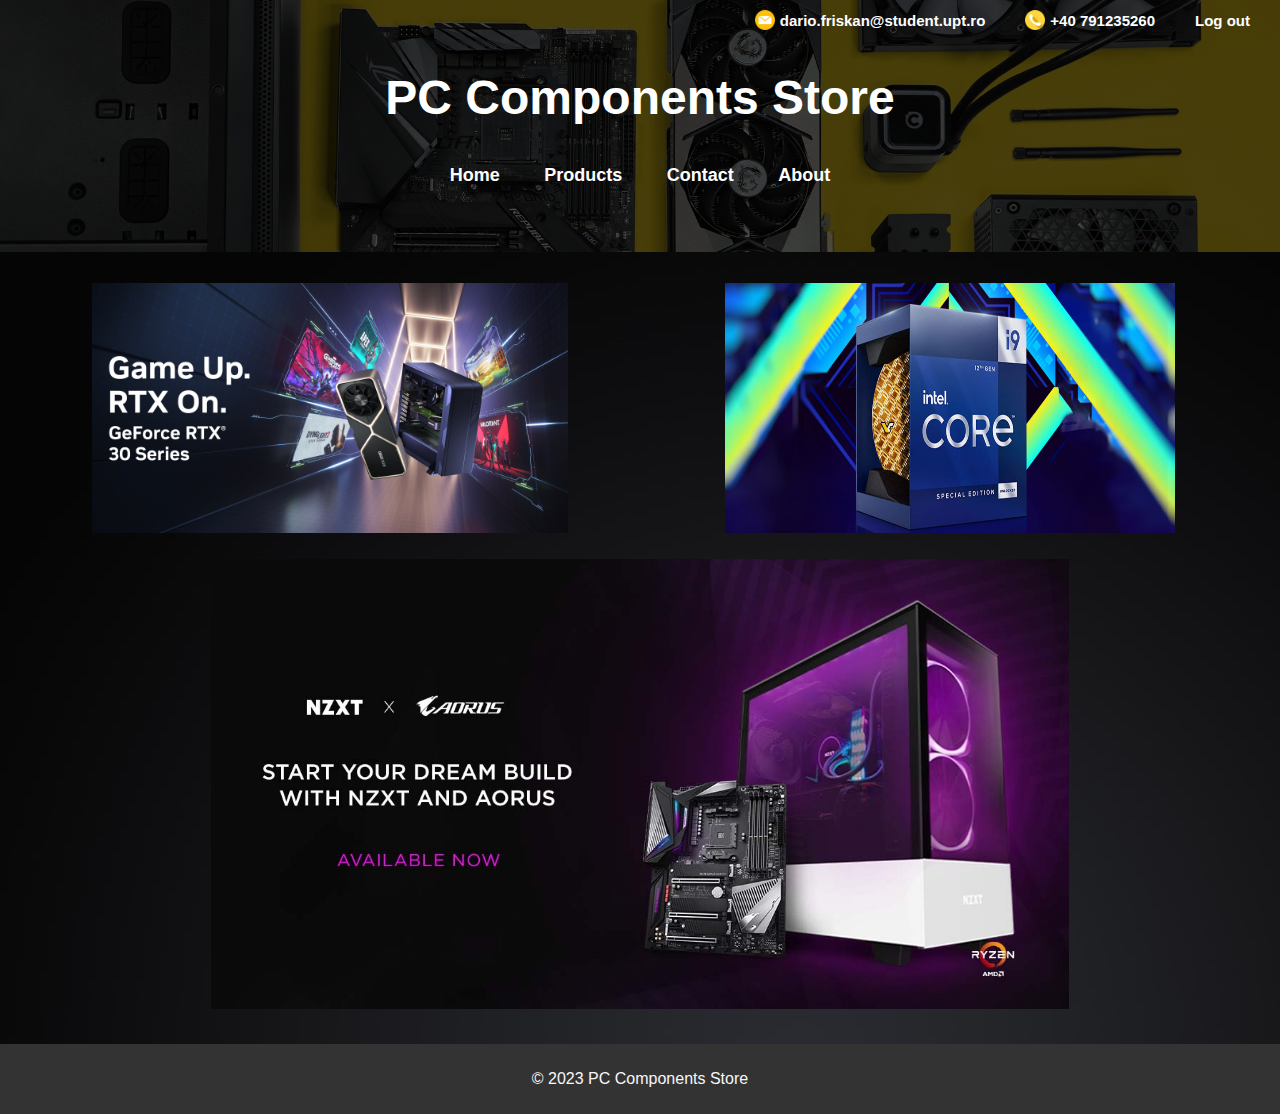
==== index.html @ 93e3ca14 "Continuare de pe GitLab" ====
<!DOCTYPE html>
<html lang="en">
<head>
    <meta charset="UTF-8">
    <meta name="viewport" content="width=device-width, initial-scale=1.0">
    <title>Products - PC Components Store</title>
    <link rel="stylesheet" href="css/style.css">
</head>
<body>
    <header>
        <div class="contact-info">
            <a href="mailto:dario.friskan@student.upt.ro">
                <img src="images\email.png" alt="Email">dario.friskan@student.upt.ro
            </a>
            <a href="tel:+40 791235260">
                <img src="images\phone-call.png" alt="Phone">+40 791235260
            </a>
            <a href="login.html">Log out</a>
        </div>
        <h1>PC Components Store</h1>
        <nav>
            <ul>
                <li><a href="index.html">Home</a></li>
                <li><a href="products.html">Products</a></li> 
                <li><a href="contact.html">Contact</a></li>
                <li><a href="about.html">About</a></li>
            </ul>
            <button id="menu-button">&#9776;</button>
        </nav>
    </header>
    <main class="custom-main">
        <section class="banners">
            <div class="banner" onclick="location.href='products.html';">
                <img src="images/bannernvidia.jpg" alt="Banner 1" height="250">
            </div>

            <div class="banner" onclick="location.href='products.html';">
                <img src="images/intelbanner.jpg" alt="Banner 2" height="250" width="450">
            </div>

            <div class="banner full-width" onclick="location.href='products.html';">
                <img src="images/nzxtbanner.jpg" alt="Banner 3" height="450">
            </div>
        </section>
    </main>

    <footer>
        <p>&copy; 2023 PC Components Store</p>
    </footer>
    <script src="button.js"></script>
</body>
</html>
---- css/style.css ----
body {
    font-family: Arial, sans-serif;
    margin: 0;
    padding: 0;
}

header {
    background: linear-gradient(rgba(0, 0, 0, 0.7), rgba(0, 0, 0, 0.7)), url('../images/home.jpg');
    background-size: cover;
    background-position: center;
    color: #fff;
    text-align: center;
    padding: 100px 0;
}

header h1 {
    font-size: 60px;
    margin: 20px 0;
}

header p {
    font-size: 24px;
    margin: 10px 0;
}

header a {
    display: block;
    color: #fff;
    text-decoration: none;
    font-size: 20px;
    margin: 10px 0;
}
/*  hamb button */
button#menu-button {
    display: block;
    background: none;
    border: none;
    font-size: 24px;
    color: #fff;
    cursor: pointer;
    position: absolute;
    top: 10px; 
    left: 10px; 
    z-index: 1; 
}

nav ul {
    list-style-type: none;
    padding: 0;
    display: none;
}

nav ul li {
    display: inline;
    margin-right: 10px 0;
}

nav a {
    text-decoration: none;
    color: #fff;
    font-weight: bold;
}

button#menu-button {
    display: none;
    background-color: none;
    border: none;
    font-size: 24px;
    color: #fff;
    cursor: pointer;
    padding: 10px;
}

/* responsive mic */
@media screen and (max-width: 768px) {
    button#menu-button {
        display: block;
    }
    nav ul {
        display: none;
    }

    nav ul li {
        display: block;
        margin: 10px 0;
    }
    button#menu-button {
        display: none;
    }
    header {
        padding: 60px 0;
    }

    header h1 {
        font-size: 40px;
        margin: 10px 0;
    }

    header p {
        font-size: 18px;
        margin: 5px 0;
    }

    header a {
        font-size: 16px;
        margin: 5px 0;
    }
}


/* responsive (PC) */
@media screen and (min-width: 769px) {
    header {
        padding: 50px 0;
    }

    header h1 {
        font-size: 48px;
        margin: 20px 0 40px 0;
    }

    header p {
        font-size: 20px;
        margin: 5px 0;
    }

    header a {
        display: inline;
        font-size: 18px;
        margin: 0 20px;
    }
}

main{
    padding: 20px;
}

.custom-main{
    
    background-image: url("../images/backgr.jpg");
    
}

.contact-info {
    display: flex;
    position: absolute;
    top: 10px;
    right: 10px;
    color: #fff;
    font-size: 14px; 
}

.contact-info a {
    display: flex;
    align-items: center; 
    margin-right: 20px;
    font-size: 15px;
    font-weight: bold;
    color: #fff;
    text-decoration: none;
}


.contact-info img {
    width: 20px; 
    height: 20px; 
    margin-right: 5px;
}

.product-list {
    display: grid;
    grid-template-columns: repeat(auto-fit, minmax(48%, 1fr));
    gap: 20px; 
}

#productsbutton {
    background-color: #ffcc00; 
    color: #333;
    border: none;
    padding: 10px 20px;
    border-radius: 5px; /* butoane rotunde :)) */
    cursor: pointer;
    font-weight: bold;
    transition: background-color 0.3s;
}
.product-list button:hover {
    background-color: #ffdb4d; 
}

.product-card {
    border: 1px solid #ccc;
    padding: 20px;
    text-align: center;
    border-radius: 10px; 
    background-color: #fff; 
    box-shadow: 0 2px 4px rgba(0, 0, 0, 0.1); 
}
.product-card img {
    max-width: 100%;
    border-radius: 5px; 
}
.product-card h2 {
    color: #333;
}
.product-card button {
    background-color: #ffcc00; 
    color: #333;
    border: none;
    padding: 10px 20px;
    border-radius: 5px; 
    cursor: pointer;
    font-weight: bold;
    transition: background-color 0.3s;
}
.product-card button:hover {
    background-color: #ffdb4d; 
}

/* containerul pt bannere */
.banners {
    display: flex;
    flex-wrap: wrap; /* elementele unul sub altul */
    align-items: center; /* centralizare pe axa orizont*/
    justify-content: center; /* spatiu intre bannere */
}

/*  banner */
.banner {
    flex: 1;
    width: 100%; 
    border: none;
    padding: 10px;
    text-align: center;
    margin: 1px; 
    transition: transform 0.2s;
    cursor: pointer;
}

.full-width {
    width: 100%;
}

.banner:hover {
    transform: scale(1.05);
}

.banner-container {
    width: 400px;
    height: 200px;
    overflow: hidden;
    position: relative;
}

.banner-image {
    width: 100%;
    height: auto;
    transition: opacity 1s ease;
}


footer {
    background-color: #333;
    color: #f8f6f6;
    text-align: center;
    padding: 10px;
}

/* login.html */

.login-form {
    background-color: #ffffff;
    padding: 20px;
    border-radius: 10px;
    box-shadow: 0 4px 8px rgba(0, 0, 0, 0.2);
}

.login-form form {
    max-width: 400px;
    margin: 0 auto;
}

.login-form label {
    display: block;
    margin-bottom: 5px;
    font-weight: bold;
}

.login-form input[type="text"],
.login-form input[type="password"],
.login-form input[type="email"]{
    width: 100%;
    padding: 10px;
    margin-bottom: 15px;
    border: 1px solid #ccc;
    border-radius: 5px;
}

.login-form button {
    background-color: #ffcc00;
    color: #333;
    border: none;
    padding: 10px 20px;
    border-radius: 5px;
    cursor: pointer;
    font-weight: bold;
    transition: background-color 0.3s;
}

.login-form button:hover {
    background-color: #ffdb4d;
}

.login-form {
    text-align: center;
}

.login-form button[type="submit"] {
    margin-bottom: 10px;
}

.login-form .register-button {
    display: inline-block;
}


/* contact.html */

        .contact-form {
            background-color: #f5f5f5;
            padding: 20px;
            border-radius: 10px;
            box-shadow: 0 4px 8px rgba(0, 0, 0, 0.2);
        }

        .contact-form form {
            max-width: 400px;
            margin: 0 auto;
        }

        .contact-form label {
            display: block;
            margin-bottom: 5px;
            font-weight: bold;
        }

        .contact-form input[type="text"],
        .contact-form input[type="email"],
        .contact-form textarea {
            width: 100%;
            padding: 10px;
            margin-bottom: 15px;
            border: 1px solid #ccc;
            border-radius: 5px;
        }

        .contact-form textarea {
            resize: vertical;
            height: 150px;
        }

        .contact-form button {
            background-color: #ffcc00;
            color: #333;
            border: none;
            padding: 10px 20px;
            border-radius: 5px;
            cursor: pointer;
            font-weight: bold;
            transition: background-color 0.3s;
        }

        .contact-form button:hover {
            background-color: #ffdb4d;
        }

/*  modal */


#add-product button {
    background-color: #ffcc00; 
    color: #333;
    border: none;
    padding: 10px 20px;
    border-radius: 5px;
    cursor: pointer;
    font-weight: bold;
    transition: background-color 0.3s;
}

#add-product button:hover {
    background-color: #ffdb4d; 
}

/* Stilizare fereastr modala */
#add-product-section {
    display: none;
    position: fixed;
    top: 50%;
    left: 50%;
    transform: translate(-50%, -50%);
    background-color: white;
    z-index: 2; 
    padding: 20px;
    border-radius: 10px;
    box-shadow: 0px 0px 10px rgba(0, 0, 0, 0.2);
}


/* Stilizare fereastra modala */
.modal {
    display: none;
    position: fixed;
    top: 50%;
    left: 50%;
    transform: translate(-50%, -50%);
    background-color: white;
    z-index: 1;
    padding: 20px;
    border-radius: 10px;
    box-shadow: 0px 0px 10px rgba(0, 0, 0, 0.2);
}

.close {
    position: absolute;
    right: 20px;
    top: 10px;
    font-size: 20px;
    cursor: pointer;
}

body::after {
    content: "";
    display: none;
    position: fixed;
    top: 0;
    left: 0;
    width: 100%;
    height: 100%;
    background-color: rgba(0, 0, 0, 0.5);
    z-index: 1;
}

.modal:target::after {
    display: block;
}

#add-product button {
    background-color: #ffcc00; 
    color: #333;
    border: none;
    padding: 10px 20px;
    border-radius: 5px;
    cursor: pointer;
    font-weight: bold;
    transition: background-color 0.3s;
}

#add-product button:hover {
    background-color: #ffdb4d; 
}


#add-product-section {
    display: none;
    position: fixed;
    top: 50%;
    left: 50%;
    transform: translate(-50%, -50%);
    background-color: rgba(255, 255, 255, 0); /* backgr semi-transparent */
    backdrop-filter: blur(2px); /* Efect de blur */
    z-index: 1;
    width: 60%; /* latime mai mare */
    max-width: 100%; 
    padding: 100%;
    border-radius: 10px;
    box-shadow: 0px 0px 10px rgba(0, 0, 0, 0.457);
}

#add-product-section h2 {
    font-size: 24px;
    margin-bottom: 20px;
    color: #333;
}

#add-product-section label {
    display: block;
    margin-bottom: 10px;
    font-weight: bold;
}

#add-product-section input[type="text"],
#add-product-section input[type="number"],
#add-product-section input[type="file"] {
    width: 90%;
    padding: 10px;
    margin-bottom: 15px;
    border: 1px solid #ccc;
    border-radius: 5px;
}

#add-product-section button {
    background-color: #ffcc00;
    color: #333;
    border: none;
    padding: 10px 20px;
    border-radius: 5px;
    cursor: pointer;
    font-weight: bold;
    transition: background-color 0.3s;
}

#add-product-section button:hover {
    background-color: #ffdb4d;
}

#add-product-section .close {
    position: absolute;
    right: 20px;
    top: 10px;
    font-size: 24px;
    cursor: pointer;
}

.about {
    background-color: #f5f5f5; 
    padding: 20px;
    border-radius: 10px; 
    box-shadow: 0 4px 8px rgba(0, 0, 0, 0.2); 
    margin: 20px; 
}

.about h1 {
    font-size: 24px; 
    color: #333; 
    font-weight: bold; 
    margin-bottom: 10px; 
}

.about p {
    font-size: 16px; /* Mărimea textului pentru paragrafe */
    color: #2b2b2b; 
    margin-bottom: 10px; /* Spatiere */
}


#viewCartButton {
    background-color: #ffffff;
    color: yellow;
    padding: 15px 20px;
    border: none;
    border-radius: 5px;
    cursor: pointer;
    transition: background-color 0.3s;
}
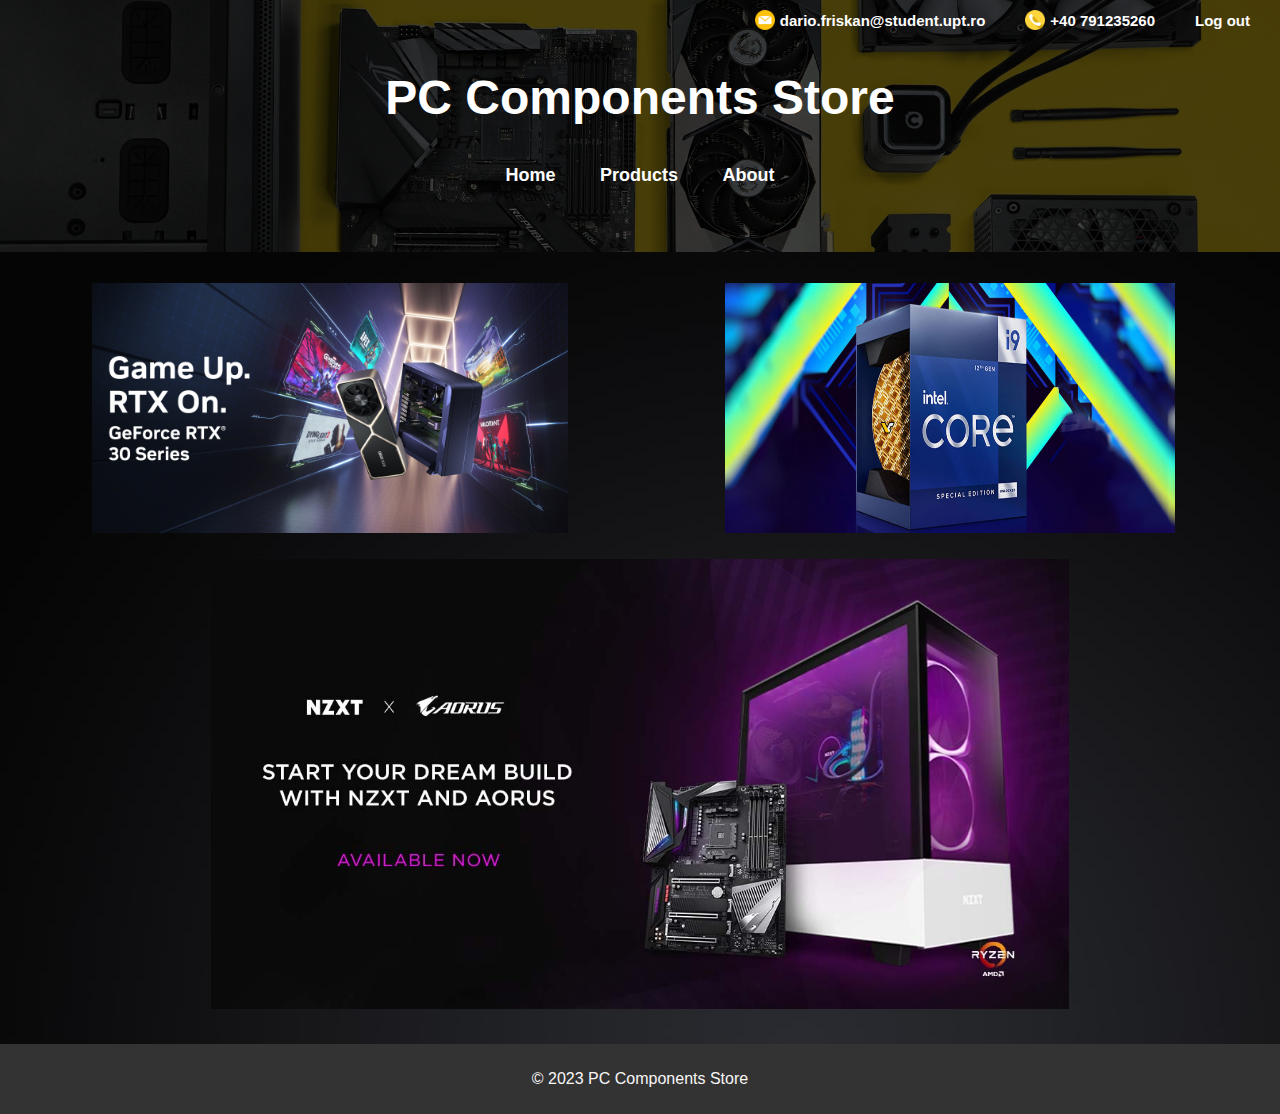
==== commit c0d98dc2: "admin:orders,filter;user:filter,search" ====
--- a/index.html
+++ b/index.html
@@ -22,7 +22,6 @@
             <ul>
                 <li><a href="index.html">Home</a></li>
                 <li><a href="products.html">Products</a></li> 
-                <li><a href="contact.html">Contact</a></li>
                 <li><a href="about.html">About</a></li>
             </ul>
             <button id="menu-button">&#9776;</button>
--- a/css/style.css
+++ b/css/style.css
@@ -30,7 +30,7 @@
     font-size: 20px;
     margin: 10px 0;
 }
-/*  hamb button */
+/* Style for the hamb button */
 button#menu-button {
     display: block;
     background: none;
@@ -71,7 +71,6 @@
     padding: 10px;
 }
 
-/* responsive mic */
 @media screen and (max-width: 768px) {
     button#menu-button {
         display: block;
@@ -107,8 +106,6 @@
     }
 }
 
-
-/* responsive (PC) */
 @media screen and (min-width: 769px) {
     header {
         padding: 50px 0;
@@ -152,7 +149,7 @@
 
 .contact-info a {
     display: flex;
-    align-items: center; 
+    align-items: center;
     margin-right: 20px;
     font-size: 15px;
     font-weight: bold;
@@ -163,7 +160,7 @@
 
 .contact-info img {
     width: 20px; 
-    height: 20px; 
+    height: 20px;
     margin-right: 5px;
 }
 
@@ -178,7 +175,7 @@
     color: #333;
     border: none;
     padding: 10px 20px;
-    border-radius: 5px; /* butoane rotunde :)) */
+    border-radius: 5px; 
     cursor: pointer;
     font-weight: bold;
     transition: background-color 0.3s;
@@ -191,8 +188,8 @@
     border: 1px solid #ccc;
     padding: 20px;
     text-align: center;
-    border-radius: 10px; 
-    background-color: #fff; 
+    border-radius: 10px;
+    background-color: #fff;
     box-shadow: 0 2px 4px rgba(0, 0, 0, 0.1); 
 }
 .product-card img {
@@ -216,15 +213,20 @@
     background-color: #ffdb4d; 
 }
 
-/* containerul pt bannere */
+.product-card form button {
+    display: block;
+    margin: 0 auto 10px;
+}
+
+/* Stilizeaza containerul pentru bannere */
 .banners {
     display: flex;
-    flex-wrap: wrap; /* elementele unul sub altul */
-    align-items: center; /* centralizare pe axa orizont*/
-    justify-content: center; /* spatiu intre bannere */
-}
-
-/*  banner */
+    flex-wrap: wrap; 
+    align-items: center; 
+    justify-content: center; 
+}
+
+/* Stilizeaza fiecare banner */
 .banner {
     flex: 1;
     width: 100%; 
@@ -322,9 +324,7 @@
     display: inline-block;
 }
 
-
 /* contact.html */
-
         .contact-form {
             background-color: #f5f5f5;
             padding: 20px;
@@ -391,7 +391,7 @@
     background-color: #ffdb4d; 
 }
 
-/* Stilizare fereastr modala */
+/* modal */
 #add-product-section {
     display: none;
     position: fixed;
@@ -406,9 +406,8 @@
 }
 
 
-/* Stilizare fereastra modala */
 .modal {
-    display: none;
+    display: block;
     position: fixed;
     top: 50%;
     left: 50%;
@@ -456,9 +455,8 @@
 }
 
 #add-product button:hover {
-    background-color: #ffdb4d; 
-}
-
+    background-color: #ffdb4d;
+}
 
 #add-product-section {
     display: none;
@@ -466,10 +464,10 @@
     top: 50%;
     left: 50%;
     transform: translate(-50%, -50%);
-    background-color: rgba(255, 255, 255, 0); /* backgr semi-transparent */
-    backdrop-filter: blur(2px); /* Efect de blur */
+    background-color: rgba(255, 255, 255, 0); 
+    backdrop-filter: blur(2px); 
     z-index: 1;
-    width: 60%; /* latime mai mare */
+    width: 60%; 
     max-width: 100%; 
     padding: 100%;
     border-radius: 10px;
@@ -537,18 +535,56 @@
 }
 
 .about p {
-    font-size: 16px; /* Mărimea textului pentru paragrafe */
+    font-size: 16px; 
     color: #2b2b2b; 
-    margin-bottom: 10px; /* Spatiere */
-}
-
-
-#viewCartButton {
-    background-color: #ffffff;
-    color: yellow;
-    padding: 15px 20px;
-    border: none;
-    border-radius: 5px;
-    cursor: pointer;
-    transition: background-color 0.3s;
-}
+    margin-bottom: 10px; 
+}
+
+/*design pt orders*/
+
+.order-list {
+    display: flex;
+    flex-wrap: wrap;
+    justify-content: space-around;
+}
+
+.order-block {
+    border: 1px solid #ccc;
+    margin: 10px;
+    padding: 15px;
+    width: 300px;
+}
+
+.order-block h3 {
+    margin-bottom: 10px;
+}
+
+.order-block table {
+    width: 100%;
+    border-collapse: collapse;
+    margin-top: 10px;
+}
+
+.order-block table th, .order-block table td {
+    border: 1px solid #ddd;
+    padding: 8px;
+    text-align: left;
+}
+
+.order-block table th {
+    background-color: #f2f2f2;
+}
+
+.order-block p {
+    margin-top: 10px;
+}
+
+.order-block a {
+    color: red;
+    text-decoration: none;
+    margin-left: 10px;
+}
+
+.order-block a:hover {
+    text-decoration: underline;
+}
